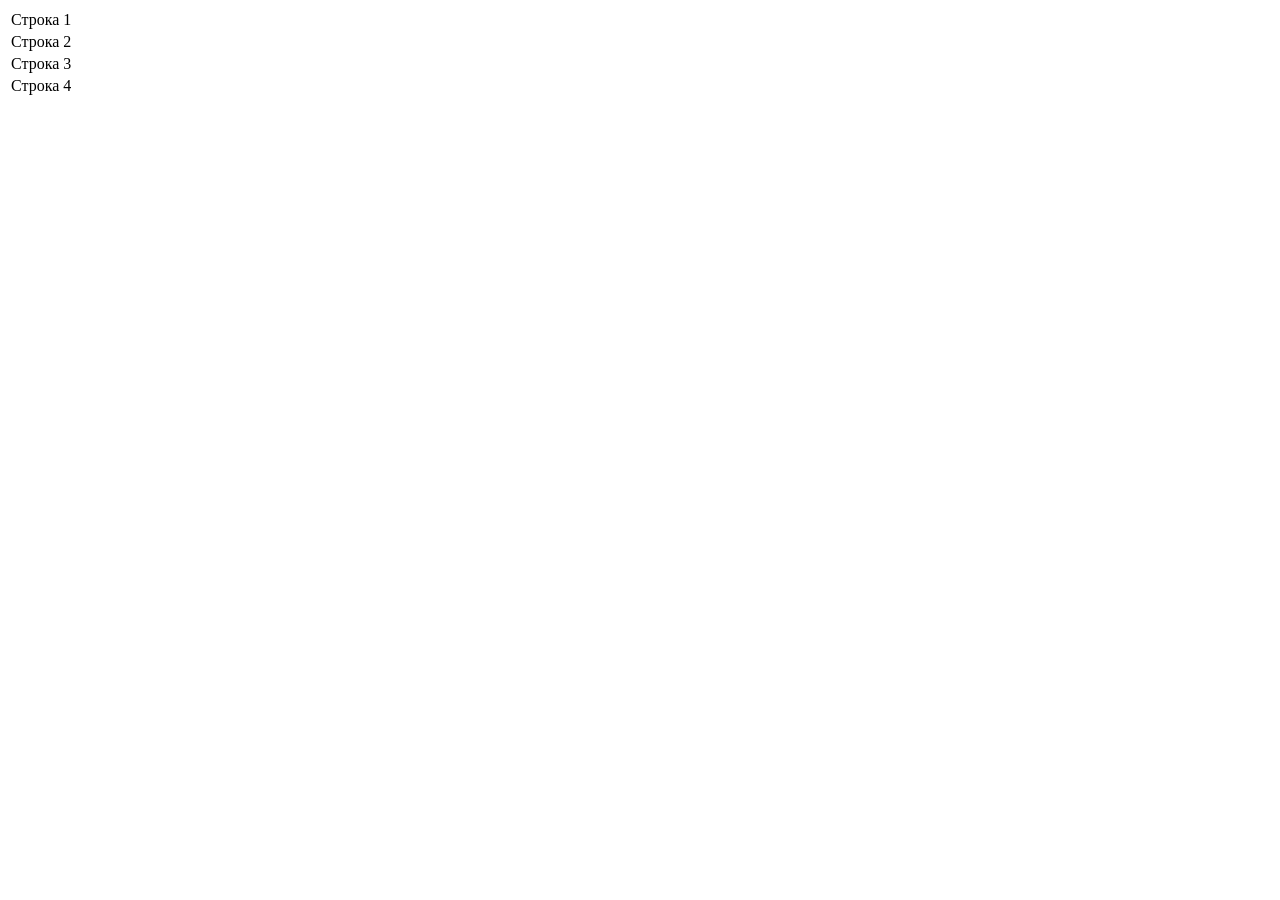
==== Homework/Lessons/5.13/index.html @ e1e62007 "Стадия выполнения домашнего задания 5.13" ====
<!doctype html>
<html lang="en">
  <head>
    <meta charset="UTF-8" />
    <meta name="viewport" content="width=device-width, initial-scale=1.0" />
    <title>Document</title>
    <style>
      wrong.style {
        background-color: green;
      }

      wrong.style {
        background-color: blue;
      }
    </style>
  </head>
  <body>
    <table>
      <tr id="row-1">
        <td>Строка 1</td>
      </tr>
      <tr id="row-2">
        <td>Строка 2</td>
      </tr>
      <tr id="row-3">
        <td>Строка 3</td>
      </tr>
      <tr id="row-4">
        <td>Строка 4</td>
      </tr>
    </table>
  </body>
</html>
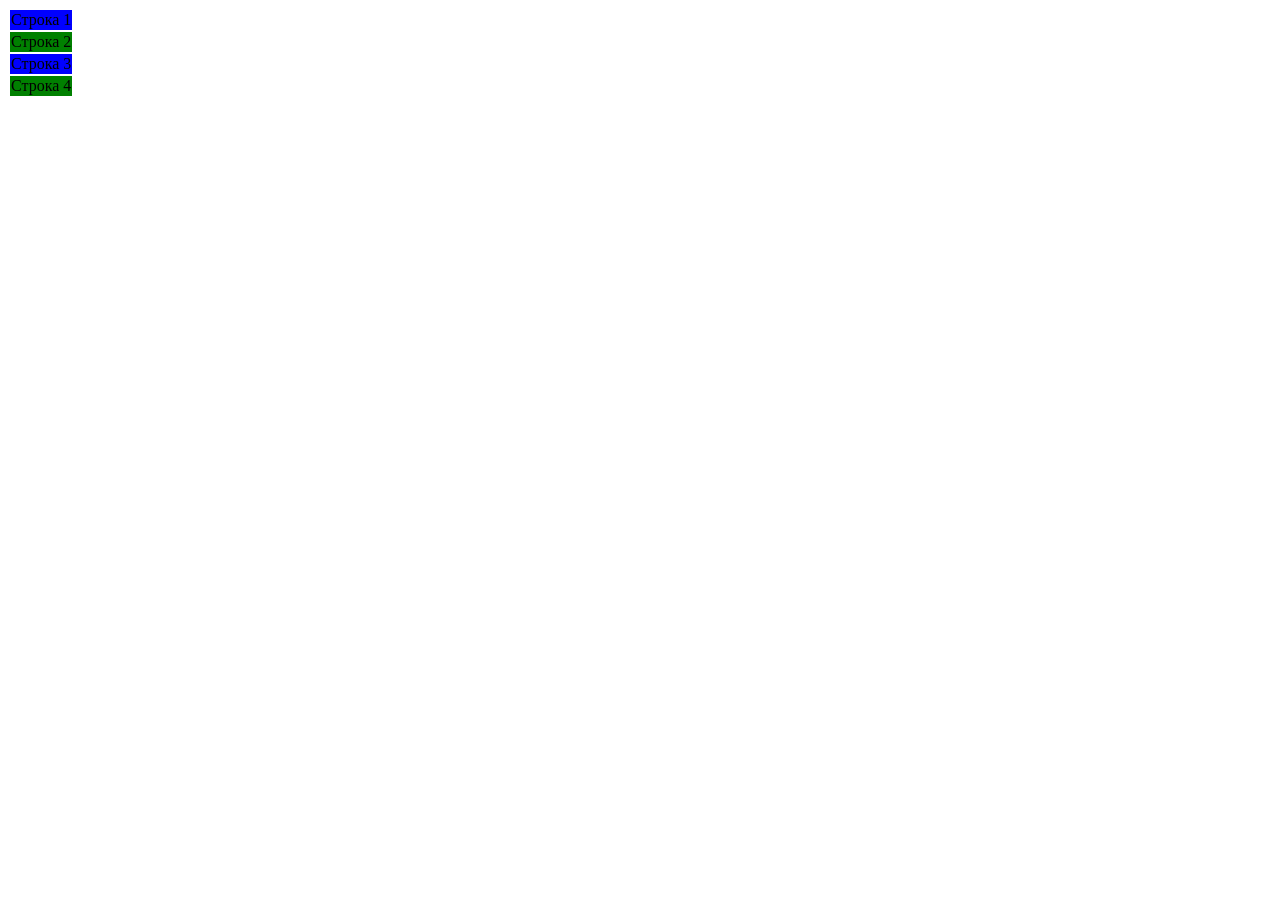
==== commit e8479b65: "Домашнее задание 5.14" ====
--- a/Homework/Lessons/5.13/index.html
+++ b/Homework/Lessons/5.13/index.html
@@ -5,11 +5,11 @@
     <meta name="viewport" content="width=device-width, initial-scale=1.0" />
     <title>Document</title>
     <style>
-      wrong.style {
+      tr:nth-child(even) {
         background-color: green;
       }
 
-      wrong.style {
+      tr:nth-child(odd) {
         background-color: blue;
       }
     </style>
